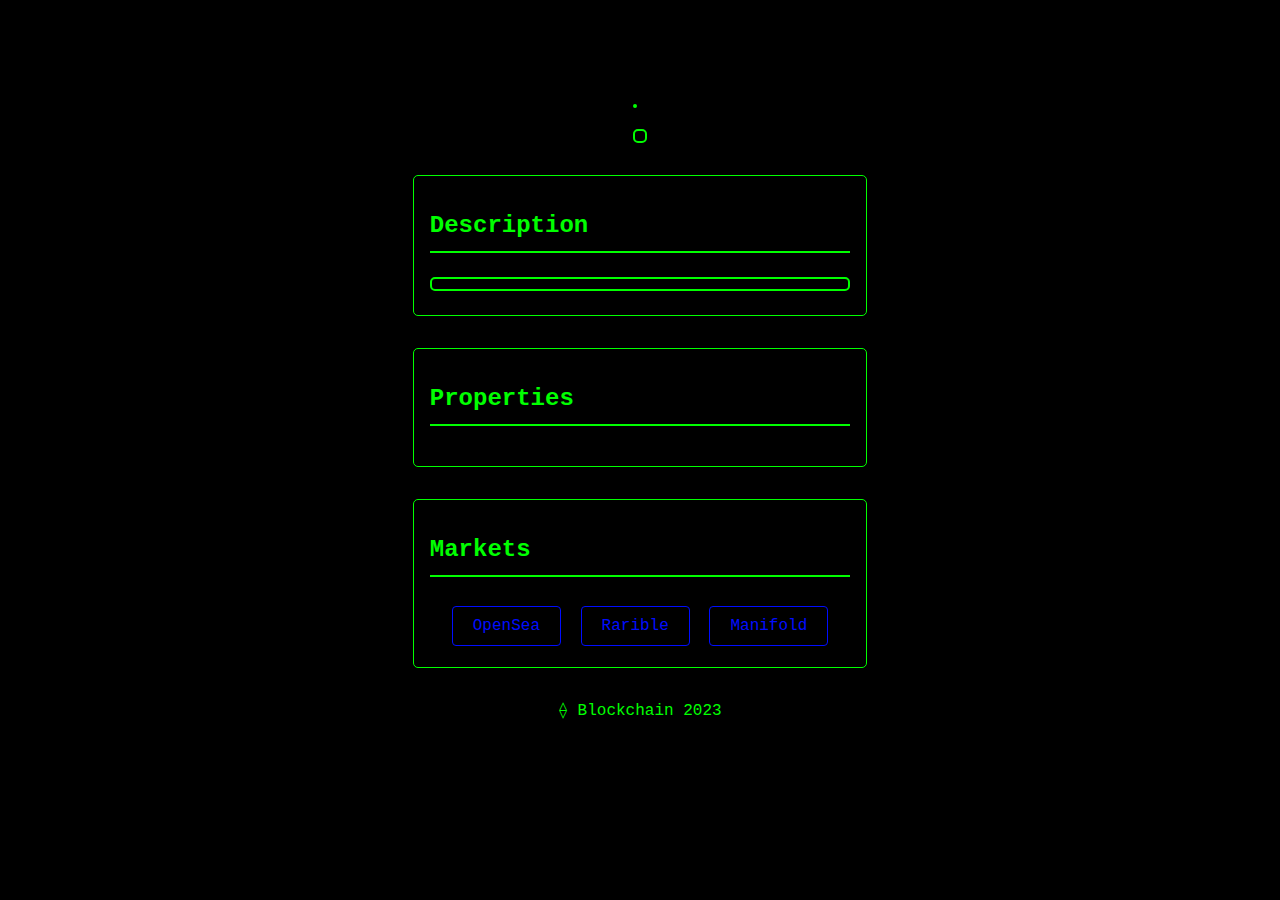
==== single.html @ 9c951f3e "A template for a decentralized NFT gallery." ====
<!DOCTYPE html>
<html lang="en">
<head>
    <meta charset="UTF-8">
    <meta name="viewport" content="width=device-width, initial-scale=1.0">
    <title>Single NFT</title>
    <link rel="stylesheet" href="single.css">
    <script defer src="./single.js"></script>
</head>
<body>
    <div class="single-nft">
        <!-- Image and Title Section -->
        <div class="nft-image-container">
            <a href="#" id="nft-img-link">
                <img id="nft-img" src="" alt="">
            </a>
            <h1 id="nft-title" class="glitch" data-text=""></h1>
        </div>

        <!-- Description Section -->
        <div class="section-box">
            <h2>Description</h2>
            <p id="nft-description"></p>
        </div>
<!-- Properties Section -->
<div class="section-box">
    <h2>Properties</h2>
    <div id="nft-traits-wrapper">
        <div id="nft-traits"></div>
    </div>
</div>

<!-- Markets Section -->
<div class="section-box">
    <h2>Markets</h2>
    <div id="nft-links-wrapper">
        <div class="nft-links">
            <a id="opensea-link" href="#" target="_blank" rel="noopener noreferrer">OpenSea</a>
            <a id="rarible-link" href="#" target="_blank" rel="noopener noreferrer">Rarible</a>
            <a id="manifold-link" href="#" target="_blank" rel="noopener noreferrer">Manifold</a>
        </div>
    </div>
</div>

    <div id="matrix"></div>
</body>
<footer>
    <!-- Footer content goes here -->
    <p> ⟠ Blockchain 2023</p>
</footer>
</html>
---- single.css ----
/* Base styles */
html, body {
    margin: 0;
    padding: 0;
    overflow-x: hidden;
  }
  
  body {
    background-color: #000;
    font-family: 'Cousine', monospace;
    color: #00FF00;
    display: flex;
    flex-direction: column;
    align-items: center;
    justify-content: center;
    min-height: 90vh;
  }
  
  /* Matrix effect */
  #matrix {
    position: absolute;
    top: 0;
    left: 0;
    width: 100%;
    height: 100%;
    z-index: -1;
  }
  
  #matrix span {
    opacity: 0;
    color: #00FF00;
    font-size: 1.5em;
    animation: matrixFall infinite linear;
    display:inline-block;
    margin-left: 1em;
  }
  
  @keyframes matrixFall {
    0% { opacity: 0; transform: translateY(-100vh); }
    5% { opacity: 0.5; }
    100% { opacity: 0.1; transform: translateY(100vh); }
  }
  
  /* Single NFT view */
  .single-nft {
    z-index: 1;
    display: inline-flex;
    flex-direction: column;
    align-items: center;
    padding-top: 5px;
  }
  
  /* NFT image */
  #nft-img {
    max-width: 80vw;
    max-height: 80vh;
    border: 2px solid #00FF00;
    border-radius: 5px;
    margin-top: 25px;
  }
  
  /* NFT title */
  #nft-title {
    font-size: 2em;
    text-align: center;
    margin: 0.5em 0;
    border:#00ff00 2px solid;
    border-radius: 5px;
    padding: 5px;
  }
  
  /* NFT description */
  #nft-description {
    font-size: 1em;
    text-align: center;
    margin: 0.5em 0;
    max-width: 100%;
    border: #00FF00 2px solid;
    border-radius: 5px;
    padding: 5px;
  }
  
  /* NFT traits */
  .trait-box {
    display: inline-block; /* Changed from inline-flexbox */
    flex-direction: column;
    border-radius: 1px;
    margin: 5px;
    background-color: #000000;
    padding: 3px; /* Reduced padding */
    font-size: 0.7em; /* Reduced font size */
    width: auto; /* Auto width */
    height: auto; /* Auto height */
  }
  
  .trait-key {
    font-weight: bold;
    text-transform: uppercase;
    font-size: 0.6em; /* Reduced font size */
    color: #55b302;
  }
  
  .trait-value {
    margin-top: 2px; /* Reduced margin */
    font-size: 0.6em; /* Reduced font size */
    color: #00ff22;
  }
  .trait-box {
    display: inline-flex;
    flex-direction: column;
    align-items: center;
    border: 1px solid #00FF00;
    border-radius: 5px;
    padding: 0.5em;
    margin: 0.5em;
  }
  
  .trait-key, .trait-value {
    margin: 0.2em 0;
  }
  /* Button Styles for Rarible, Manifold, and OpenSea */
.nft-links a {
    margin-top: 10;
    padding: 4%;
    background-color: #00000067;
    border: 1px solid #000dff;
    color: #000dff;
    padding: 10px 20px;
    text-align: center;
    text-decoration: none;
    display: inline-block;
    font-size: 16px;
    border-radius: 4px;
    margin: 5px;
  }
  
  .nft-links a:hover {
    background-color: #007bff;
    color: #000000;
  }
  
  /* Responsiveness */
  @media only screen and (max-width: 600px) {
    #nft-img {
      max-width: 95%;
    }
    #nft-description {
      font-size: 0.8em;
      max-width: 95%;
    }
    #nft-title {
      font-size: 1.5em;
    }
  }

.octocore-glow {
    text-shadow: 0 0 5px #fff, 0 0 10px #fff, 0 0 15px #ff00de, 0 0 20px #ff00de, 0 0 25px #ff00de, 0 0 30px #ff00de, 0 0 35px #ff00de;
  }
  /* Section Boxes */
.section-box {
    background-color: #00000061;  /* Adjust as needed */
    padding: 1em;
    margin: 1em 0;
    border: 1px solid #00FF00;  /* Adjust as needed */
    border-radius: 5px;  /* Adjust as needed */
    width: 100%;
  }
  
  /* H2 styling */
  h2 {
    border-bottom: 2px solid #00FF00; /* This will add a line below the H2 */
    text-align: left; /* Aligns the text to the left */
    padding-bottom: 0.5em;  /* Adds a little padding below the text */
    margin-bottom: 1em;  /* Adds margin below the border line */
  }
/* Wrapper for centering traits and links */
#nft-traits-wrapper,
#nft-links-wrapper {
    display: flex;
    justify-content: center;
    flex-wrap: wrap;
}

/* Dope AF animation for traits */
.trait-box:hover {
    transform: scale(1.1);
    transition: transform 0.3s ease-in-out;
    box-shadow: 0 4px 8px 0 rgba(0, 255, 0, 0.2), 0 6px 20px 0 rgba(0, 255, 0, 0.19);
}

/* Dope AF animation for links */
.nft-links a:hover {
    transform: scale(1.1);
    transition: transform 0.3s ease-in-out;
    box-shadow: 0 4px 8px 0 rgba(0, 255, 0, 0.2), 0 6px 20px 0 rgba(0, 255, 0, 0.19);
}
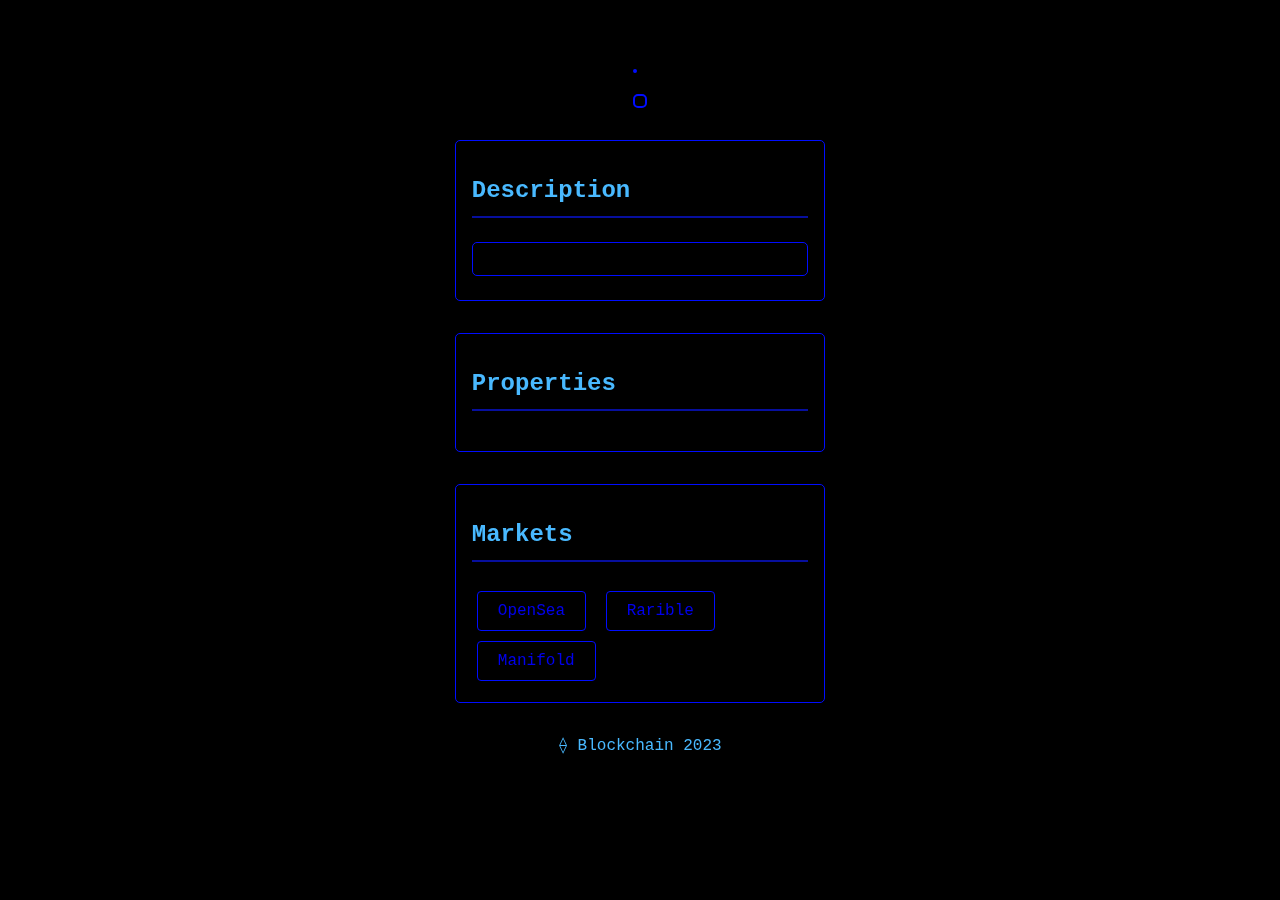
==== commit eaf55052: "ui changes" ====
--- a/single.html
+++ b/single.html
@@ -3,7 +3,7 @@
 <head>
     <meta charset="UTF-8">
     <meta name="viewport" content="width=device-width, initial-scale=1.0">
-    <title>Single NFT</title>
+    <title>The 8th Cypher</title>
     <link rel="stylesheet" href="single.css">
     <script defer src="./single.js"></script>
 </head>
--- a/single.css
+++ b/single.css
@@ -1,196 +1,191 @@
 /* Base styles */
 html, body {
-    margin: 0;
-    padding: 0;
-    overflow-x: hidden;
-  }
-  
-  body {
-    background-color: #000;
-    font-family: 'Cousine', monospace;
-    color: #00FF00;
-    display: flex;
-    flex-direction: column;
-    align-items: center;
-    justify-content: center;
-    min-height: 90vh;
-  }
-  
-  /* Matrix effect */
-  #matrix {
-    position: absolute;
-    top: 0;
-    left: 0;
-    width: 100%;
-    height: 100%;
-    z-index: -1;
-  }
-  
-  #matrix span {
-    opacity: 0;
-    color: #00FF00;
-    font-size: 1.5em;
-    animation: matrixFall infinite linear;
-    display:inline-block;
-    margin-left: 1em;
-  }
-  
-  @keyframes matrixFall {
-    0% { opacity: 0; transform: translateY(-100vh); }
+  margin: 0;
+  padding: 0;
+  overflow-x: hidden;
+}
+
+body {
+  background-color: #000;
+  font-family: 'Cousine', monospace;
+  color: #49b9ff;
+  display: flex;
+  flex-direction: column;
+  align-items: center;
+  justify-content: center;
+  min-height: 90vh;
+}
+
+/* Matrix Animation */
+#matrix {
+  position: absolute;
+  font-family: 'Cousine', monospace;
+  top: 0;
+  left: 0;
+  width: 100vw;
+  height: 100%;
+  display: flex;
+  align-items: flex-start;
+  justify-content: center;
+  flex-wrap: wrap;
+  background-color:#000000;
+  z-index: -1;
+}
+
+#matrix span {
+  opacity: 0;
+  color: #001EFF;
+  animation-name: matrixFall;
+  animation-timing-function: linear;
+  animation-iteration-count: infinite;
+  display: flex;
+  width: calc(100% / var(--num-columns));
+  will-change: transform, opacity;
+}
+
+@keyframes matrixFall {
+    10% { opacity: 0.5; transform: translateY(-100vh); }
     5% { opacity: 0.5; }
     100% { opacity: 0.1; transform: translateY(100vh); }
+}
+
+/* Single NFT view */
+.single-nft {
+  z-index: 1;
+  display: inline-flex;
+  flex-direction: column;
+  align-items: center;
+  padding-top: 5px;
+}
+
+/* NFT image */
+#nft-img {
+  max-width: 80vw;
+  max-height: 80vh;
+  border: 2px solid #000dff;
+  border-radius: 5px;
+  margin-top: 25px;
+}
+
+/* NFT title */
+#nft-title {
+  font-size: 2em;
+  text-align: center;
+  margin: 0.5em 0;
+  border:#000dff 2px solid;
+  border-radius: 5px;
+  padding: 5px;
+}
+
+/* NFT description */
+#nft-description {
+  font-size: 1em;
+  text-align: left;
+  margin: 0.5em 0;
+  max-width: 80vw;
+  border: #000dff 1px solid;
+  border-radius: 5px;
+  padding: 1em;
+}
+
+/* NFT traits */
+.trait-box {
+  display: inline-block; /* Changed from inline-flexbox */
+  flex-direction: column;
+  border: #000dff solid 1px;
+  border-radius: 5px;
+  margin: 5px;
+  background-color: #000000;
+  padding: 10px;
+  font-size: 0.7em;
+  width: auto;
+  height: auto;
+}
+
+.trait-key {
+  font-weight: bold;
+  text-transform: uppercase;
+  font-size: 0.6em;
+  color: #5e26f7;
+  padding: 10px;
+  border-bottom: #070f9e solid 1px;
+}
+
+.trait-value {
+  margin-top: 2px;
+  font-size: 0.6em;
+  color: #4bf0ff;
+  padding: 10px;
+  align-self: center;
+}
+
+/* Button Styles for Rarible, Manifold, and OpenSea */
+.nft-links a {
+  margin-top: 10;
+  padding: 4%;
+  background-color: #00000067;
+  border: 1px solid #000dff;
+  padding: 10px 20px;
+  text-align: center;
+  text-decoration: none;
+  display: inline-block;
+  font-size: 16px;
+  border-radius: 4px;
+  margin: 5px;
+}
+
+.nft-links a:hover {
+  background-color: #007bff;
+  color: #000000;
+}
+
+/* Responsiveness */
+@media only screen and (max-width: 600px) {
+  #nft-img {
+    max-width: 95%;
   }
-  
-  /* Single NFT view */
-  .single-nft {
-    z-index: 1;
-    display: inline-flex;
-    flex-direction: column;
-    align-items: center;
-    padding-top: 5px;
+  #nft-description {
+    font-size: 0.8em;
+    max-width: 95%;
   }
-  
-  /* NFT image */
-  #nft-img {
-    max-width: 80vw;
-    max-height: 80vh;
-    border: 2px solid #00FF00;
-    border-radius: 5px;
-    margin-top: 25px;
+  #nft-title {
+    font-size: 1.5em;
   }
-  
-  /* NFT title */
-  #nft-title {
-    font-size: 2em;
-    text-align: center;
-    margin: 0.5em 0;
-    border:#00ff00 2px solid;
-    border-radius: 5px;
-    padding: 5px;
-  }
-  
-  /* NFT description */
-  #nft-description {
-    font-size: 1em;
-    text-align: center;
-    margin: 0.5em 0;
-    max-width: 100%;
-    border: #00FF00 2px solid;
-    border-radius: 5px;
-    padding: 5px;
-  }
-  
-  /* NFT traits */
-  .trait-box {
-    display: inline-block; /* Changed from inline-flexbox */
-    flex-direction: column;
-    border-radius: 1px;
-    margin: 5px;
-    background-color: #000000;
-    padding: 3px; /* Reduced padding */
-    font-size: 0.7em; /* Reduced font size */
-    width: auto; /* Auto width */
-    height: auto; /* Auto height */
-  }
-  
-  .trait-key {
-    font-weight: bold;
-    text-transform: uppercase;
-    font-size: 0.6em; /* Reduced font size */
-    color: #55b302;
-  }
-  
-  .trait-value {
-    margin-top: 2px; /* Reduced margin */
-    font-size: 0.6em; /* Reduced font size */
-    color: #00ff22;
-  }
-  .trait-box {
-    display: inline-flex;
-    flex-direction: column;
-    align-items: center;
-    border: 1px solid #00FF00;
-    border-radius: 5px;
-    padding: 0.5em;
-    margin: 0.5em;
-  }
-  
-  .trait-key, .trait-value {
-    margin: 0.2em 0;
-  }
-  /* Button Styles for Rarible, Manifold, and OpenSea */
-.nft-links a {
-    margin-top: 10;
-    padding: 4%;
-    background-color: #00000067;
-    border: 1px solid #000dff;
-    color: #000dff;
-    padding: 10px 20px;
-    text-align: center;
-    text-decoration: none;
-    display: inline-block;
-    font-size: 16px;
-    border-radius: 4px;
-    margin: 5px;
-  }
-  
-  .nft-links a:hover {
-    background-color: #007bff;
-    color: #000000;
-  }
-  
-  /* Responsiveness */
-  @media only screen and (max-width: 600px) {
-    #nft-img {
-      max-width: 95%;
-    }
-    #nft-description {
-      font-size: 0.8em;
-      max-width: 95%;
-    }
-    #nft-title {
-      font-size: 1.5em;
-    }
-  }
+}
 
 .octocore-glow {
-    text-shadow: 0 0 5px #fff, 0 0 10px #fff, 0 0 15px #ff00de, 0 0 20px #ff00de, 0 0 25px #ff00de, 0 0 30px #ff00de, 0 0 35px #ff00de;
-  }
-  /* Section Boxes */
+  text-shadow: 0 0 5px #fff, 0 0 10px #fff, 0 0 15px #ff00de, 0 0 20px #ff00de, 0 0 25px #ff00de, 0 0 30px #ff00de, 0 0 35px #ff00de;
+}
+
+/* Section Boxes */
 .section-box {
-    background-color: #00000061;  /* Adjust as needed */
-    padding: 1em;
-    margin: 1em 0;
-    border: 1px solid #00FF00;  /* Adjust as needed */
-    border-radius: 5px;  /* Adjust as needed */
-    width: 100%;
-  }
-  
-  /* H2 styling */
-  h2 {
-    border-bottom: 2px solid #00FF00; /* This will add a line below the H2 */
-    text-align: left; /* Aligns the text to the left */
-    padding-bottom: 0.5em;  /* Adds a little padding below the text */
-    margin-bottom: 1em;  /* Adds margin below the border line */
-  }
+  background-color: #00000061;
+  padding: 1em;
+  margin: 1em 0;
+  border: 1px solid #000dff;
+  border-radius: 5px;
+  width: 80%;
+}
+
+/* H2 styling */
+h2 {
+  border-bottom: 2px solid #070f9e;
+  text-align: left;
+  padding-bottom: 0.5em;
+  margin-bottom: 1em;
+}
+
 /* Wrapper for centering traits and links */
 #nft-traits-wrapper,
 #nft-links-wrapper {
-    display: flex;
-    justify-content: center;
-    flex-wrap: wrap;
-}
-
-/* Dope AF animation for traits */
-.trait-box:hover {
-    transform: scale(1.1);
-    transition: transform 0.3s ease-in-out;
-    box-shadow: 0 4px 8px 0 rgba(0, 255, 0, 0.2), 0 6px 20px 0 rgba(0, 255, 0, 0.19);
+  display: flex;
+  justify-content: center;
+  flex-wrap: wrap;
 }
 
 /* Dope AF animation for links */
 .nft-links a:hover {
-    transform: scale(1.1);
-    transition: transform 0.3s ease-in-out;
-    box-shadow: 0 4px 8px 0 rgba(0, 255, 0, 0.2), 0 6px 20px 0 rgba(0, 255, 0, 0.19);
+  transform: scale(1.1);
+  transition: transform 0.3s ease-in-out;
+  box-shadow: 0 4px 8px 0 rgba(0, 255, 0, 0.2), 0 6px 20px 0 rgba(0, 255, 0, 0.19);
 }
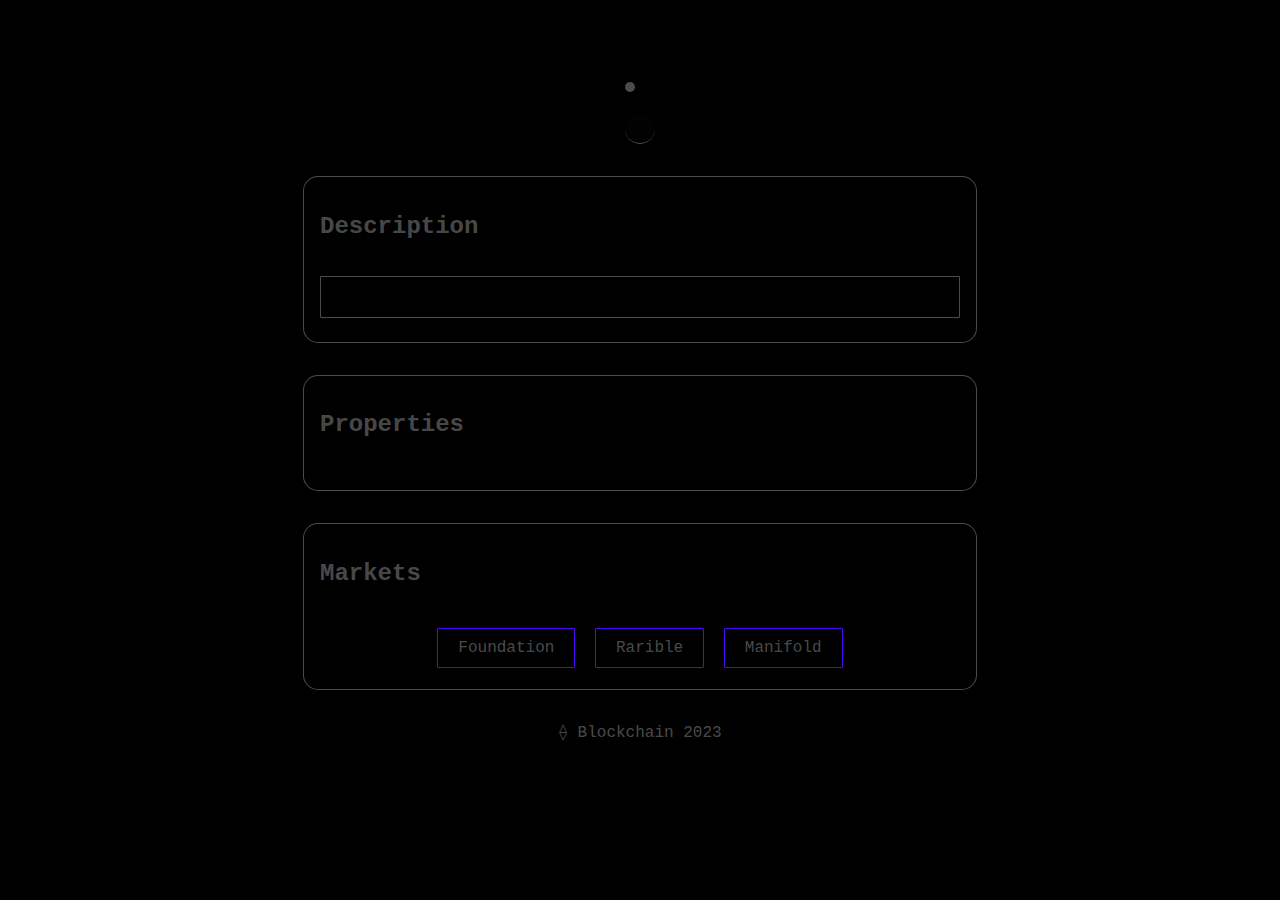
==== commit 4ab8f6fc: "Visual improvemnts / bug fixes" ====
--- a/single.html
+++ b/single.html
@@ -3,7 +3,7 @@
 <head>
     <meta charset="UTF-8">
     <meta name="viewport" content="width=device-width, initial-scale=1.0">
-    <title>The 8th Cypher</title>
+    <title>NFT</title>
     <link rel="stylesheet" href="single.css">
     <script defer src="./single.js"></script>
 </head>
@@ -35,7 +35,7 @@
     <h2>Markets</h2>
     <div id="nft-links-wrapper">
         <div class="nft-links">
-            <a id="opensea-link" href="#" target="_blank" rel="noopener noreferrer">OpenSea</a>
+            <a id="fnd-link" href="#" target="_blank" rel="noopener noreferrer">Foundation</a>
             <a id="rarible-link" href="#" target="_blank" rel="noopener noreferrer">Rarible</a>
             <a id="manifold-link" href="#" target="_blank" rel="noopener noreferrer">Manifold</a>
         </div>
--- a/single.css
+++ b/single.css
@@ -8,7 +8,7 @@
 body {
   background-color: #000;
   font-family: 'Cousine', monospace;
-  color: #49b9ff;
+  color: #ffffff4c;
   display: flex;
   flex-direction: column;
   align-items: center;
@@ -16,37 +16,30 @@
   min-height: 90vh;
 }
 
-/* Matrix Animation */
+/* Matrix effect */
 #matrix {
+  opacity: 0;
   position: absolute;
-  font-family: 'Cousine', monospace;
   top: 0;
   left: 0;
-  width: 100vw;
+  width: 100%;
   height: 100%;
-  display: flex;
-  align-items: flex-start;
-  justify-content: center;
-  flex-wrap: wrap;
-  background-color:#000000;
   z-index: -1;
 }
 
-#matrix span {
+/*#matrix span {
   opacity: 0;
-  color: #001EFF;
-  animation-name: matrixFall;
-  animation-timing-function: linear;
-  animation-iteration-count: infinite;
-  display: flex;
-  width: calc(100% / var(--num-columns));
-  will-change: transform, opacity;
+  color: #4e08ff;
+  font-size: 1.5em;
+  animation: matrixFall infinite linear;
+  display:inline-block;
+  margin-left: 1em;
 }
 
 @keyframes matrixFall {
-    10% { opacity: 0.5; transform: translateY(-100vh); }
-    5% { opacity: 0.5; }
-    100% { opacity: 0.1; transform: translateY(100vh); }
+  10% { opacity: 0; transform: translateY(-100vh); }
+  30% { opacity: 0.5; }
+  100% { opacity: 0.1; transform: translateY(100vh); }
 }
 
 /* Single NFT view */
@@ -62,19 +55,23 @@
 #nft-img {
   max-width: 80vw;
   max-height: 80vh;
-  border: 2px solid #000dff;
-  border-radius: 5px;
+  border: 5px solid #ffffff4c;
+  border-radius: 15px;
   margin-top: 25px;
+  overflow: hidden;
 }
 
 /* NFT title */
 #nft-title {
   font-size: 2em;
-  text-align: center;
+  text-align: left;
   margin: 0.5em 0;
-  border:#000dff 2px solid;
-  border-radius: 5px;
-  padding: 5px;
+  border-radius: 15px;
+  padding: 15px;
+  color: #ffffff4c;
+  display: flex;
+  border-bottom: 1px solid #ffffff4c;
+  background-color: rgb(2, 2, 2);
 }
 
 /* NFT description */
@@ -83,59 +80,59 @@
   text-align: left;
   margin: 0.5em 0;
   max-width: 80vw;
-  border: #000dff 1px solid;
-  border-radius: 5px;
-  padding: 1em;
+  border: #ffffff4c 1px solid;
+  border-radius: 1px;
+  padding: 20px;
+  color: #ffffff4c;
 }
 
 /* NFT traits */
-.trait-box {
-  display: inline-block; /* Changed from inline-flexbox */
-  flex-direction: column;
-  border: #000dff solid 1px;
-  border-radius: 5px;
-  margin: 5px;
-  background-color: #000000;
-  padding: 10px;
-  font-size: 0.7em;
-  width: auto;
-  height: auto;
-}
+
 
 .trait-key {
-  font-weight: bold;
   text-transform: uppercase;
-  font-size: 0.6em;
-  color: #5e26f7;
-  padding: 10px;
-  border-bottom: #070f9e solid 1px;
+  font-size: 0.6em; /* Reduced font size */
+  border-bottom: 1px solid #ffffff4c;
+  color: #ffffff4c;
 }
 
 .trait-value {
-  margin-top: 2px;
-  font-size: 0.6em;
-  color: #4bf0ff;
-  padding: 10px;
-  align-self: center;
+  font-weight: bold;
+  margin-top: 2px; /* Reduced margin */
+  font-size: 0.6em; /* Reduced font size */
+  color: #ffffff4c;
+}
+.trait-box {
+  display: inline-flex;
+  flex-direction: column;
+  align-items: center;
+  border: 1px solid #ffffff4c;
+  border-radius: 1px;
+  padding: 0.5em;
+  margin: 0.5em;
 }
 
-/* Button Styles for Rarible, Manifold, and OpenSea */
+.trait-key, .trait-value {
+  margin: 0.2em 0;
+}
+/* Button Styles for Rarible, Manifold, and FND */
 .nft-links a {
   margin-top: 10;
   padding: 4%;
   background-color: #00000067;
-  border: 1px solid #000dff;
+  border: 1px solid #4e08ff;
+  color: #ffffff4c;
   padding: 10px 20px;
   text-align: center;
   text-decoration: none;
   display: inline-block;
   font-size: 16px;
-  border-radius: 4px;
+  border-radius: 1px;
   margin: 5px;
 }
 
 .nft-links a:hover {
-  background-color: #007bff;
+  background-color: #4e08ff;
   color: #000000;
 }
 
@@ -156,25 +153,23 @@
 .octocore-glow {
   text-shadow: 0 0 5px #fff, 0 0 10px #fff, 0 0 15px #ff00de, 0 0 20px #ff00de, 0 0 25px #ff00de, 0 0 30px #ff00de, 0 0 35px #ff00de;
 }
-
 /* Section Boxes */
 .section-box {
-  background-color: #00000061;
+  background-color: #00000061;  /* Adjust as needed */
   padding: 1em;
   margin: 1em 0;
-  border: 1px solid #000dff;
-  border-radius: 5px;
-  width: 80%;
+  border: 1px solid #ffffff4c;  /* Adjust as needed */
+  border-radius: 15px;  /* Adjust as needed */
+  width: 50vw;
 }
 
 /* H2 styling */
 h2 {
-  border-bottom: 2px solid #070f9e;
-  text-align: left;
-  padding-bottom: 0.5em;
-  margin-bottom: 1em;
+ 
+  text-align: left; /* Aligns the text to the left */
+  padding-bottom: 0.5em;  /* Adds a little padding below the text */
+  margin-bottom: 1em;  /* Adds margin below the border line */
 }
-
 /* Wrapper for centering traits and links */
 #nft-traits-wrapper,
 #nft-links-wrapper {
@@ -183,6 +178,13 @@
   flex-wrap: wrap;
 }
 
+/* Dope AF animation for traits */
+.trait-box:hover {
+  transform: scale(1.1);
+  transition: transform 0.3s ease-in-out;
+  box-shadow: 0 4px 8px 0 rgba(0, 255, 0, 0.2), 0 6px 20px 0 rgba(0, 255, 0, 0.19);
+}
+
 /* Dope AF animation for links */
 .nft-links a:hover {
   transform: scale(1.1);
